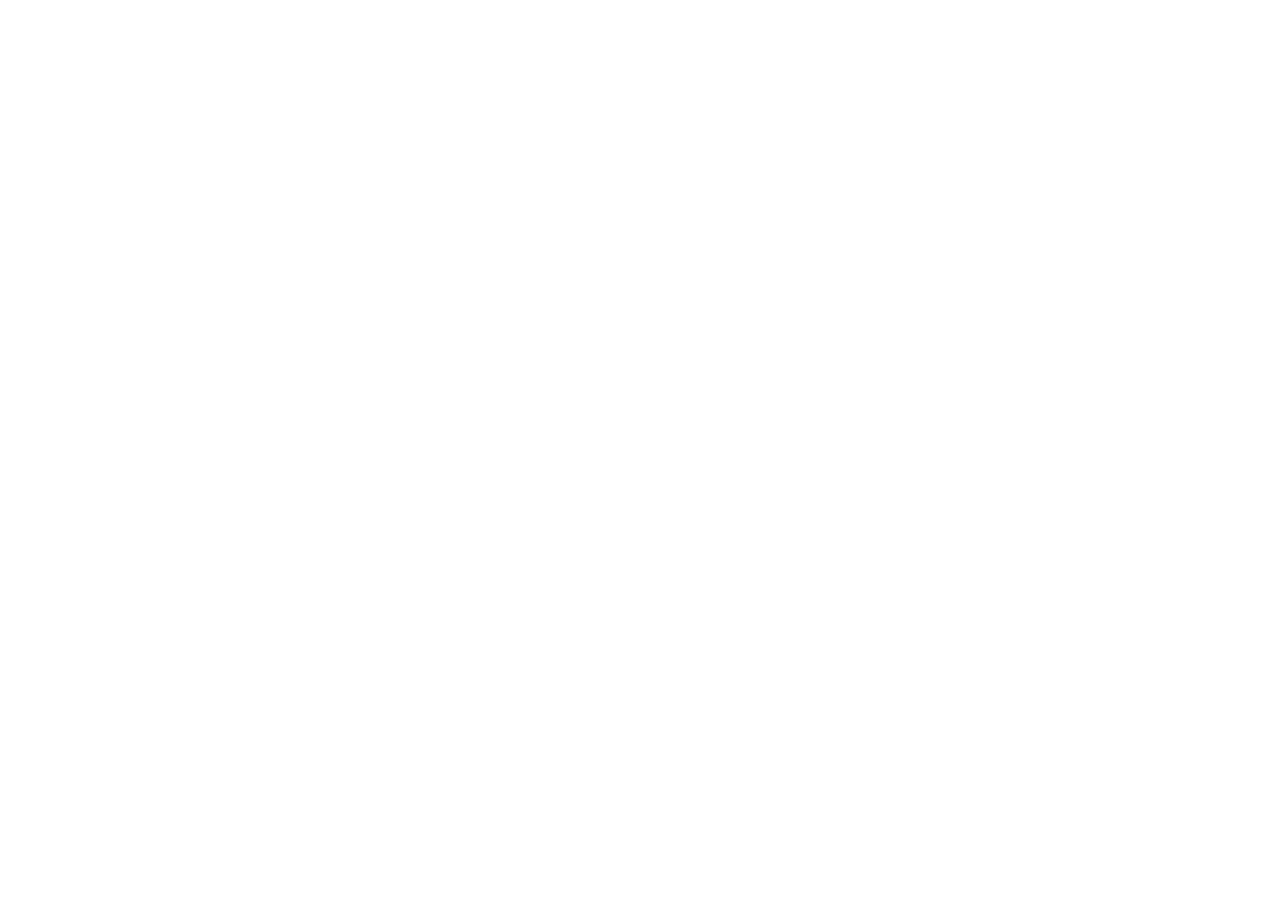
==== index.html @ 58452888 "Initialisation projet" ====
<!DOCTYPE html>
<html lang="en">
<head>
    <meta charset="UTF-8">
    <meta name="viewport" content="width=device-width, initial-scale=1.0">
    <title>Clean3000</title>
    <link rel="stylesheet" href="./css/bootstrap.css">
    <link rel="stylesheet" href="./css/main.css">
</head>
<body>
    
    



















    <script src="./js/bootstrap.js"></script>
    <script src="./js/main.js"></script>
</body>
</html>
---- css/main.css ----
/*# sourceMappingURL=main.css.map */
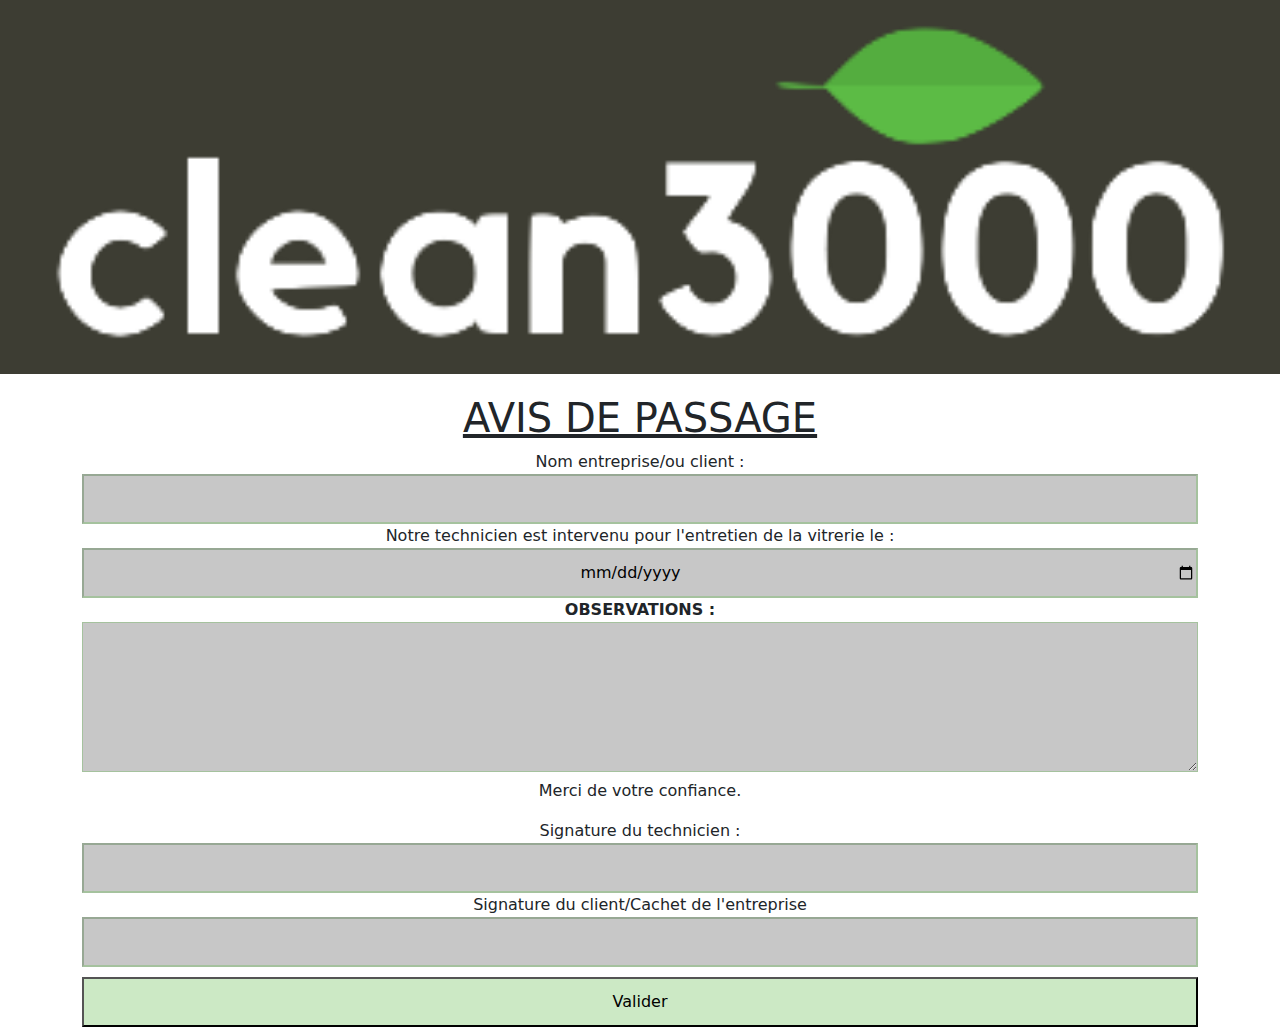
==== commit f0b72818: "mise en place formulaire html + css et création dossier modules + module Form" ====
--- a/index.html
+++ b/index.html
@@ -1,35 +1,52 @@
 <!DOCTYPE html>
 <html lang="en">
-<head>
-    <meta charset="UTF-8">
-    <meta name="viewport" content="width=device-width, initial-scale=1.0">
+  <head>
+    <meta charset="UTF-8" />
+    <meta name="viewport" content="width=device-width, initial-scale=1.0" />
     <title>Clean3000</title>
     <link rel="stylesheet" href="./css/bootstrap.css">
-    <link rel="stylesheet" href="./css/main.css">
-</head>
-<body>
-    
-    
+    <link rel="stylesheet" href="./css/main.css" />
+  </head>
 
+  <body>
+    <header>
+      <div class="brand">
+        <img src="./img/logo-clean3000-transparent.png" alt="" />
+      </div>
+    </header>
 
+    <main>
+        <div class="container">
+      <h1>Avis de passage</h1>
+      <form action="" id="form">
+        <label for="name" class="name">Nom entreprise/ou client : </label>
+        <input type="name" required/>
 
+        <label for="date" class="date" required
+          >Notre technicien est intervenu pour l'entretien de la vitrerie le
+          :</label
+        >
+        <input type="date" required/>
 
+        <label for="text" class="obs" id="obs">Observations : </label>
+        <textarea name="obstext" id="obstext"></textarea>
+        <!-- <input type="text" id="obsinput" /> -->
 
+        <p>Merci de votre confiance.</p>
 
+        <label for="sign1">Signature du technicien : </label>
+        <input type="name" class="sign1" required/>
 
+        <label for="sign2">Signature du client/Cachet de l'entreprise</label>
+        <input type="name" class="sign2" required/>
 
+        <button type="submit">Valider</button>
 
-
-
-
-
-
-
-
-
-
+      </form>
+    </div>
+    </main>
 
     <script src="./js/bootstrap.js"></script>
     <script src="./js/main.js"></script>
-</body>
-</html>+  </body>
+</html>
--- a/css/main.css
+++ b/css/main.css
@@ -1,3 +1,48 @@
+* {
+  box-sizing: border-box;
+}
 
+.brand {
+  background-color: rgb(61, 61, 51);
+}
+.brand img {
+  width: 100%;
+  padding: 20px 50px;
+}
+
+.container {
+  text-align: center;
+  display: flex;
+  flex-direction: column;
+  margin-top: 20px;
+}
+.container h1 {
+  text-align: center;
+  text-transform: uppercase;
+  text-decoration: underline;
+}
+.container input {
+  text-align: center;
+  width: 100%;
+  height: 50px;
+  border-color: rgba(92, 186, 71, 0.3137254902);
+  background-color: rgb(199, 199, 199);
+}
+.container #obs {
+  text-transform: uppercase;
+  font-weight: bold;
+}
+.container #obstext {
+  width: 100%;
+  height: 150px;
+  border-color: rgba(92, 186, 71, 0.3137254902);
+  background-color: rgb(199, 199, 199);
+}
+.container button {
+  width: 100%;
+  height: 50px;
+  margin-top: 10px;
+  background-color: rgba(92, 186, 71, 0.3137254902);
+}
 
 /*# sourceMappingURL=main.css.map */
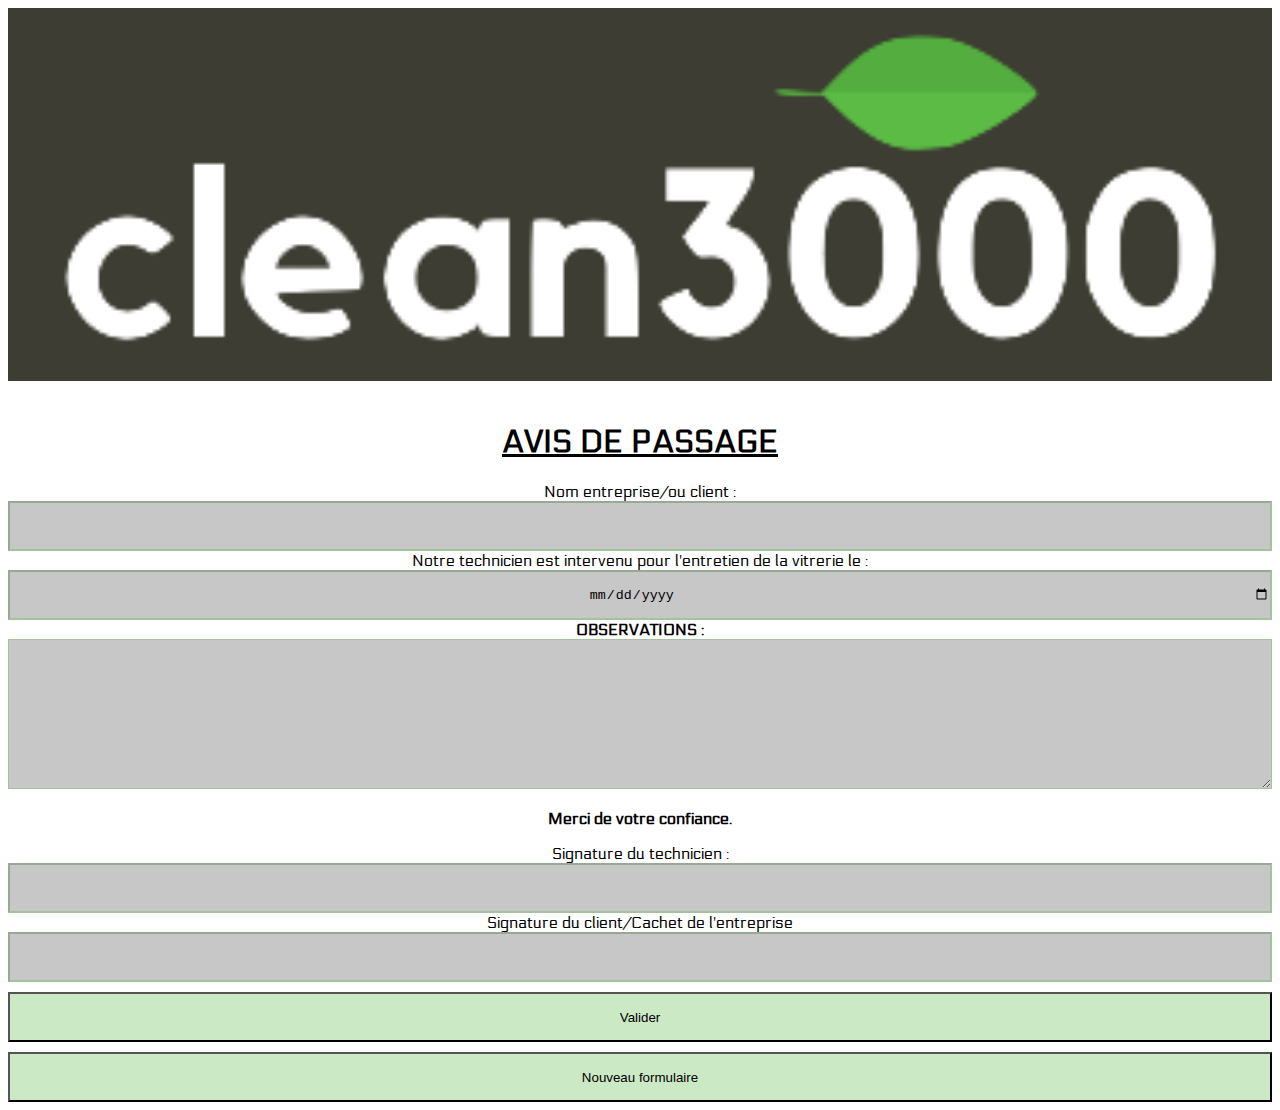
==== commit f50629b5: "Suppression des fichiers BS inutiles, finalisation rendu form + CSS" ====
--- a/index.html
+++ b/index.html
@@ -4,49 +4,55 @@
     <meta charset="UTF-8" />
     <meta name="viewport" content="width=device-width, initial-scale=1.0" />
     <title>Clean3000</title>
-    <link rel="stylesheet" href="./css/bootstrap.css">
     <link rel="stylesheet" href="./css/main.css" />
   </head>
 
   <body>
     <header>
       <div class="brand">
-        <img src="./img/logo-clean3000-transparent.png" alt="" />
+        <a href="./index.html"><img src="./img/logo-clean3000-transparent.png" alt="" /></a>
+        
       </div>
     </header>
 
     <main>
-        <div class="container">
-      <h1>Avis de passage</h1>
-      <form action="" id="form">
-        <label for="name" class="name">Nom entreprise/ou client : </label>
-        <input type="name" required/>
+      <!-- Saisie formulaire -->
 
-        <label for="date" class="date" required
-          >Notre technicien est intervenu pour l'entretien de la vitrerie le
-          :</label
-        >
-        <input type="date" required/>
+      <div class="container">
+        <h1>Avis de passage</h1>
+        <form action="" id="visitform">
+          <label for="name" class="name" id="name"
+            >Nom entreprise/ou client :
+          </label>
+          <input type="name" class="nameinput" id="nameinput" required />
 
-        <label for="text" class="obs" id="obs">Observations : </label>
-        <textarea name="obstext" id="obstext"></textarea>
-        <!-- <input type="text" id="obsinput" /> -->
+          <label for="date" class="date" id="date" required
+            >Notre technicien est intervenu pour l'entretien de la vitrerie le
+            :</label
+          >
+          <input type="date" class="dateinput" id="dateinput" />
 
-        <p>Merci de votre confiance.</p>
+          <label for="text" class="obs" id="obs">Observations : </label>
+          <textarea name="obsinput" class="obsinput" id="obsinput"></textarea>
 
-        <label for="sign1">Signature du technicien : </label>
-        <input type="name" class="sign1" required/>
+          <p>Merci de votre confiance.</p>
 
-        <label for="sign2">Signature du client/Cachet de l'entreprise</label>
-        <input type="name" class="sign2" required/>
+          <label for="">Signature du technicien : </label>
+          <input type="name" class="sign1" id="sign1" required />
 
-        <button type="submit">Valider</button>
+          <label for="">Signature du client/Cachet de l'entreprise</label>
+          <input type="name" class="sign2" id="sign2" required />
 
-      </form>
-    </div>
+          <button type="submit" class="confirm">Valider</button>
+        </form>
+      </div>
+
+      <div class="section">
+      </div>
+      <a href="./index.html"><button type="submit" class="confirm">Nouveau formulaire</button></a>
+      
     </main>
 
-    <script src="./js/bootstrap.js"></script>
-    <script src="./js/main.js"></script>
+    <script type="module" src="./js/main.js"></script>
   </body>
 </html>
--- a/css/main.css
+++ b/css/main.css
@@ -1,3 +1,15 @@
+@font-face {
+  font-family: "aryaregular";
+  src: url("../fonts/electrolize-regular-webfont.woff2") format("woff2"), url("../fonts/electrolize-regular-webfont.woff") format("woff");
+  font-weight: normal;
+  font-style: normal;
+}
+@font-face {
+  font-family: "electrolizeregular";
+  src: url("../fonts/electrolize-regular-webfont.woff2") format("woff2"), url("../fonts/electrolize-regular-webfont.woff") format("woff");
+  font-weight: normal;
+  font-style: normal;
+}
 * {
   box-sizing: border-box;
 }
@@ -17,9 +29,18 @@
   margin-top: 20px;
 }
 .container h1 {
+  font-family: "electrolizeregular";
   text-align: center;
   text-transform: uppercase;
   text-decoration: underline;
+}
+.container p {
+  font-family: "aryaregular";
+  font-weight: bold;
+  text-align: center;
+}
+.container label {
+  font-family: "aryaregular";
 }
 .container input {
   text-align: center;
@@ -32,7 +53,7 @@
   text-transform: uppercase;
   font-weight: bold;
 }
-.container #obstext {
+.container #obsinput {
   width: 100%;
   height: 150px;
   border-color: rgba(92, 186, 71, 0.3137254902);
@@ -45,4 +66,26 @@
   background-color: rgba(92, 186, 71, 0.3137254902);
 }
 
+.section {
+  text-align: center;
+}
+.section h1 {
+  font-family: "electrolizeregular";
+  text-align: center;
+  text-transform: uppercase;
+  text-decoration: underline;
+}
+.section p {
+  font-family: "aryaregular";
+  font-weight: bold;
+  text-align: center;
+}
+
+button {
+  width: 100%;
+  height: 50px;
+  margin-top: 10px;
+  background-color: rgba(92, 186, 71, 0.3137254902);
+}
+
 /*# sourceMappingURL=main.css.map */
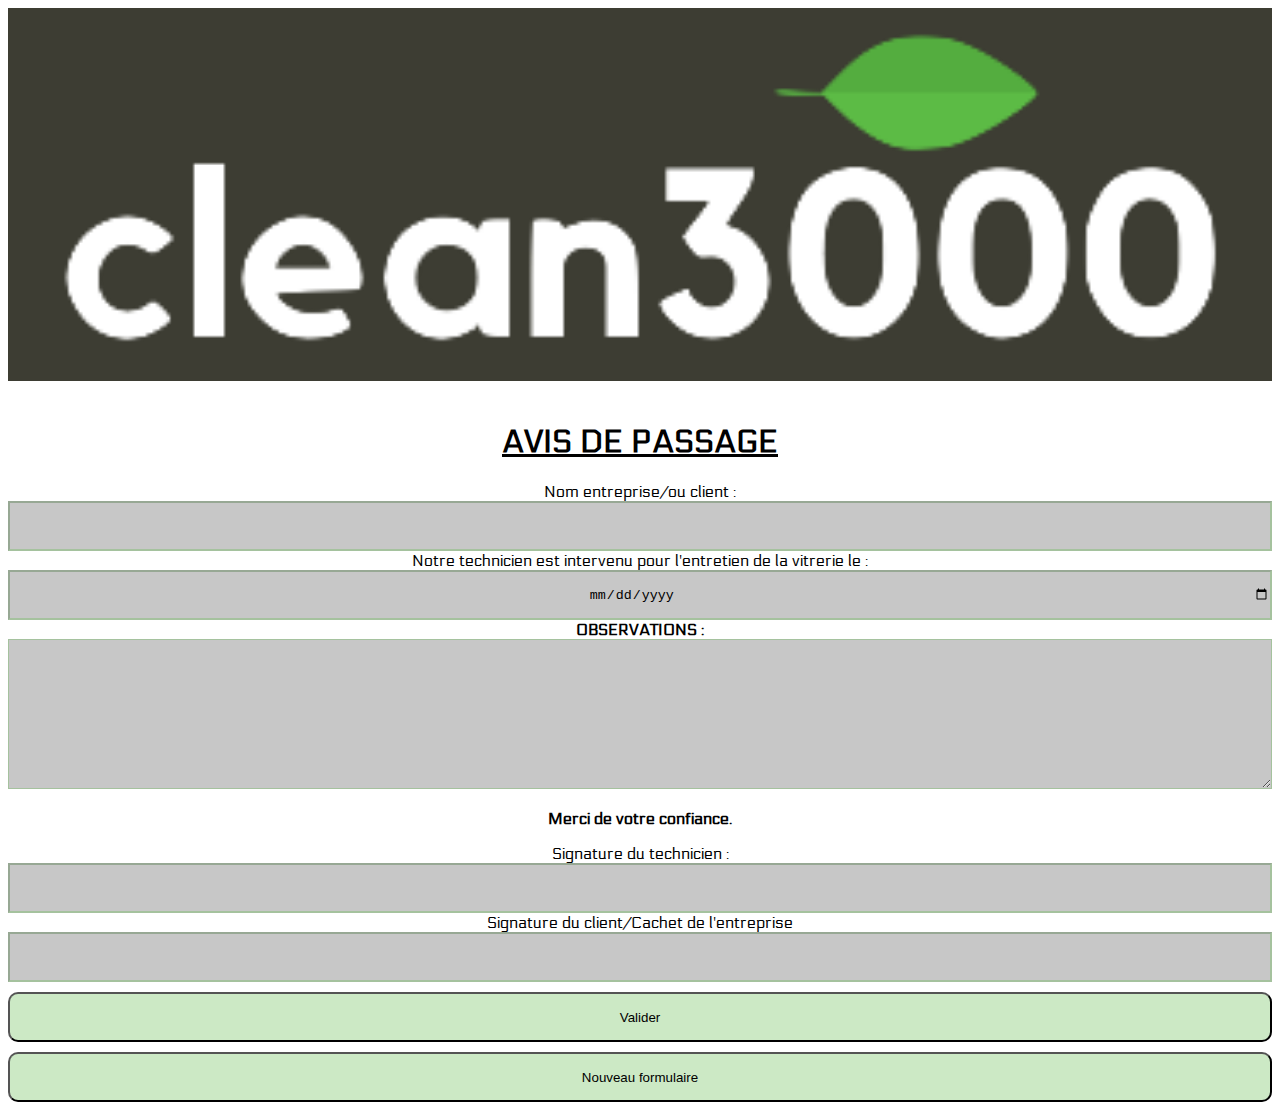
==== commit 33ba597e: "ajout favicon" ====
--- a/index.html
+++ b/index.html
@@ -3,6 +3,7 @@
   <head>
     <meta charset="UTF-8" />
     <meta name="viewport" content="width=device-width, initial-scale=1.0" />
+    <link rel="icon" href="./img/favicon.ico">
     <title>Clean3000</title>
     <link rel="stylesheet" href="./css/main.css" />
   </head>
--- a/css/main.css
+++ b/css/main.css
@@ -14,6 +14,21 @@
   box-sizing: border-box;
 }
 
+body {
+  text-align: center;
+  font-family: "aryaregular";
+}
+body h1 {
+  font-family: "electrolizeregular";
+  text-align: center;
+  text-transform: uppercase;
+  text-decoration: underline;
+}
+body p {
+  font-weight: bold;
+  text-align: center;
+}
+
 .brand {
   background-color: rgb(61, 61, 51);
 }
@@ -22,25 +37,19 @@
   padding: 20px 50px;
 }
 
+button {
+  width: 100%;
+  height: 50px;
+  margin-top: 10px;
+  background-color: rgba(92, 186, 71, 0.3137254902);
+  border-radius: 10px;
+}
+
 .container {
   text-align: center;
   display: flex;
   flex-direction: column;
   margin-top: 20px;
-}
-.container h1 {
-  font-family: "electrolizeregular";
-  text-align: center;
-  text-transform: uppercase;
-  text-decoration: underline;
-}
-.container p {
-  font-family: "aryaregular";
-  font-weight: bold;
-  text-align: center;
-}
-.container label {
-  font-family: "aryaregular";
 }
 .container input {
   text-align: center;
@@ -59,33 +68,5 @@
   border-color: rgba(92, 186, 71, 0.3137254902);
   background-color: rgb(199, 199, 199);
 }
-.container button {
-  width: 100%;
-  height: 50px;
-  margin-top: 10px;
-  background-color: rgba(92, 186, 71, 0.3137254902);
-}
-
-.section {
-  text-align: center;
-}
-.section h1 {
-  font-family: "electrolizeregular";
-  text-align: center;
-  text-transform: uppercase;
-  text-decoration: underline;
-}
-.section p {
-  font-family: "aryaregular";
-  font-weight: bold;
-  text-align: center;
-}
-
-button {
-  width: 100%;
-  height: 50px;
-  margin-top: 10px;
-  background-color: rgba(92, 186, 71, 0.3137254902);
-}
 
 /*# sourceMappingURL=main.css.map */
